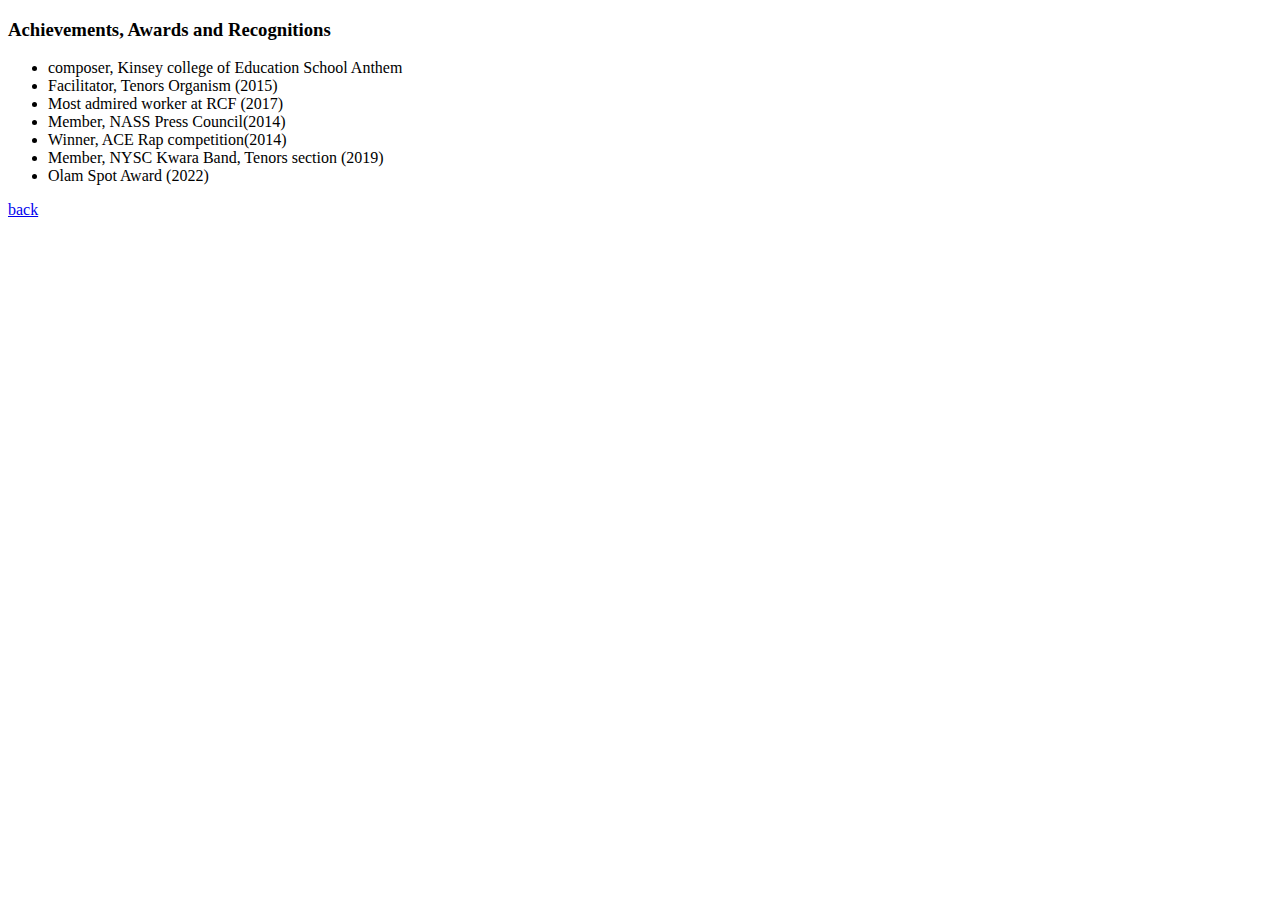
==== achievements,awardsandrecognitions.html @ d337f64c "added initial cv files" ====
<!DOCTYPE html>
<!DOCTYPE html>
<html lang="en" dir="ltr">
  <head>
    <meta charset="utf-8">
    <title>Achievements, Awards and Recognitions</title>
  </head>
  <body>
    <h3>Achievements, Awards and Recognitions</h3>
    <ul>
      <li>composer, Kinsey college of Education School Anthem</li>
      <li>Facilitator, Tenors Organism (2015)</li>
      <li>Most admired worker at RCF (2017)</li>
      <li>Member, NASS Press Council(2014)</li>
      <li>Winner, ACE Rap competition(2014)</li>
      <li>Member, NYSC Kwara Band, Tenors section (2019)</li>
      <li>Olam Spot Award (2022)</li>
    </ul>
  </body>
    <a href="index.html">back</a>
</html>
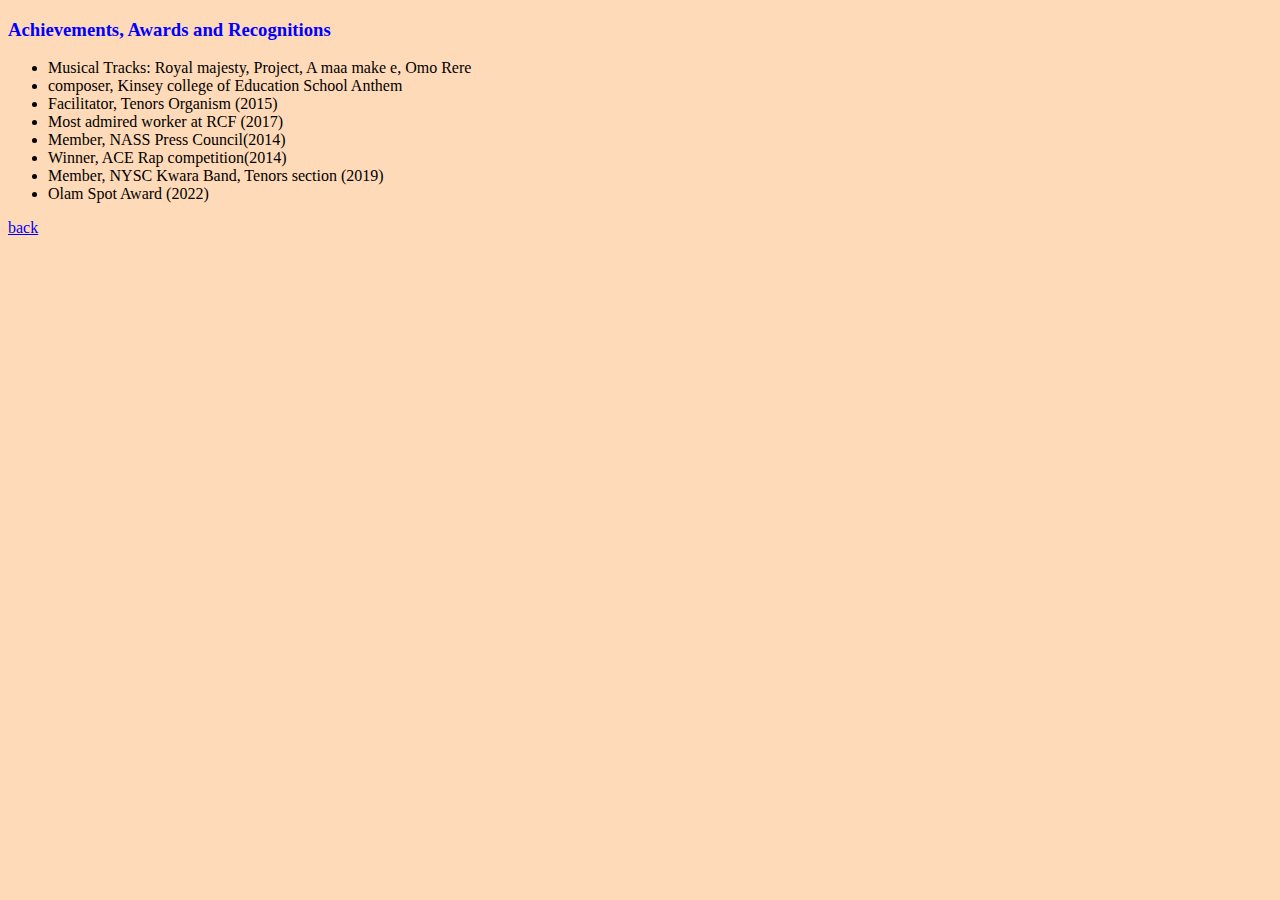
==== commit 8d1e5a0f: "updated" ====
--- a/achievements,awardsandrecognitions.html
+++ b/achievements,awardsandrecognitions.html
@@ -1,13 +1,14 @@
-<!DOCTYPE html>
 <!DOCTYPE html>
 <html lang="en" dir="ltr">
   <head>
     <meta charset="utf-8">
     <title>Achievements, Awards and Recognitions</title>
   </head>
+  <link rel="stylesheet" href="css/styles.css">
   <body>
     <h3>Achievements, Awards and Recognitions</h3>
     <ul>
+      <li>Musical Tracks: Royal majesty, Project, A maa make e, Omo Rere</li>
       <li>composer, Kinsey college of Education School Anthem</li>
       <li>Facilitator, Tenors Organism (2015)</li>
       <li>Most admired worker at RCF (2017)</li>
--- a/css/styles.css
+++ b/css/styles.css
@@ -0,0 +1,20 @@
+body{
+  background-color: peachpuff;
+}
+
+hr{
+  border-style: none;
+  border-top-style: dotted;:
+  border-color: silver;
+  border-width:5px;
+  width:5%;
+
+}
+
+h1{
+  color: blue;
+}
+
+h3{
+  color: blue;
+}
